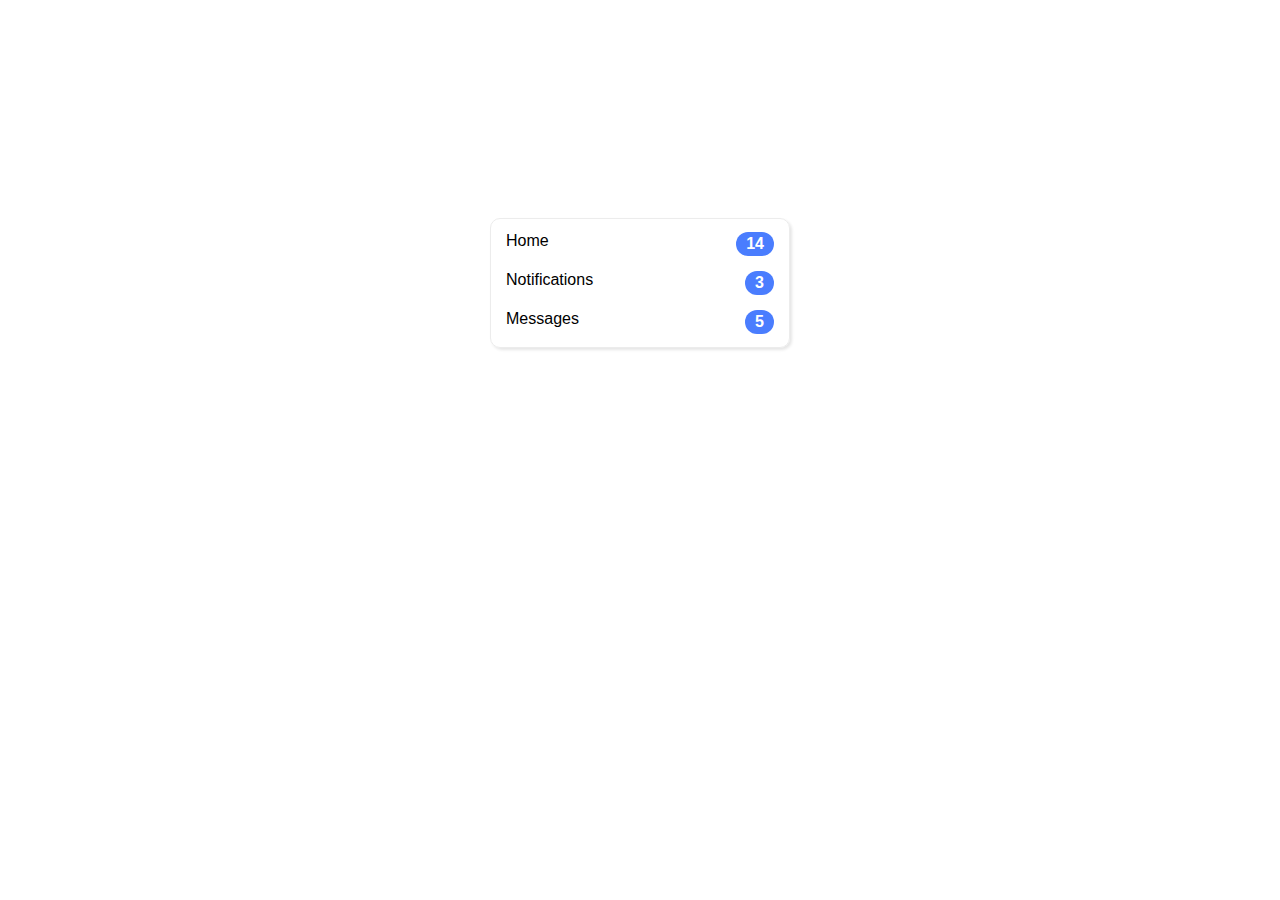
==== challenge.html @ f2a3d749 "initial commit" ====
<!DOCTYPE html>
<html lang="en">
<head>
    <meta charset="UTF-8">
    <meta name="viewport" content="width=device-width, initial-scale=1.0">
    <title>Challenge</title>
    <link rel="stylesheet" href="/css_challenge.css">
</head>
<body>
    <div class="justfor"></div>
    <div class="container">
        <div class="item">
            <p>Home</p>
            <p>14</p>
        </div>
        <div class="item">
            <p>Notifications</p>
            <p>3</p>
        </div>
        <div class="item">
            <p>Messages</p>
            <p>5</p>
        </div>
    </div>
</body>
</html>
---- css_challenge.css ----
body {
    display: grid;
    grid-template-columns: 1fr 300px 1fr ;
    grid-template-rows: 1fr 130px 1fr;
    height: 550px;
}

.container {
    grid-area: 2/2/span 1/span 1;
    border-radius: 10px;
    border: 1px solid rgb(236, 236, 236);
    display: flex;
    flex-direction: column;
    justify-content: center;
    gap: 15px;
    box-shadow: 2px 2px 3px rgba(0, 0, 0, 0.1);
}

.item {
    /* background-color: antiquewhite; */
    padding: 0px 15px;
    display: flex;
    flex-direction: row;
    justify-content: space-between;
}

.item > p:nth-child(2) {
    background-color: rgb(74, 125, 254);
    padding: 3px 10px;
    color: white;
    border-radius: 15px;
    font-weight:600;
}

.justfor {
    /* height: max-content; */
    grid-area: 1/2/2/3;
}

p {
    font-family: Roboto, Arial;
    margin: 0px;
    
}
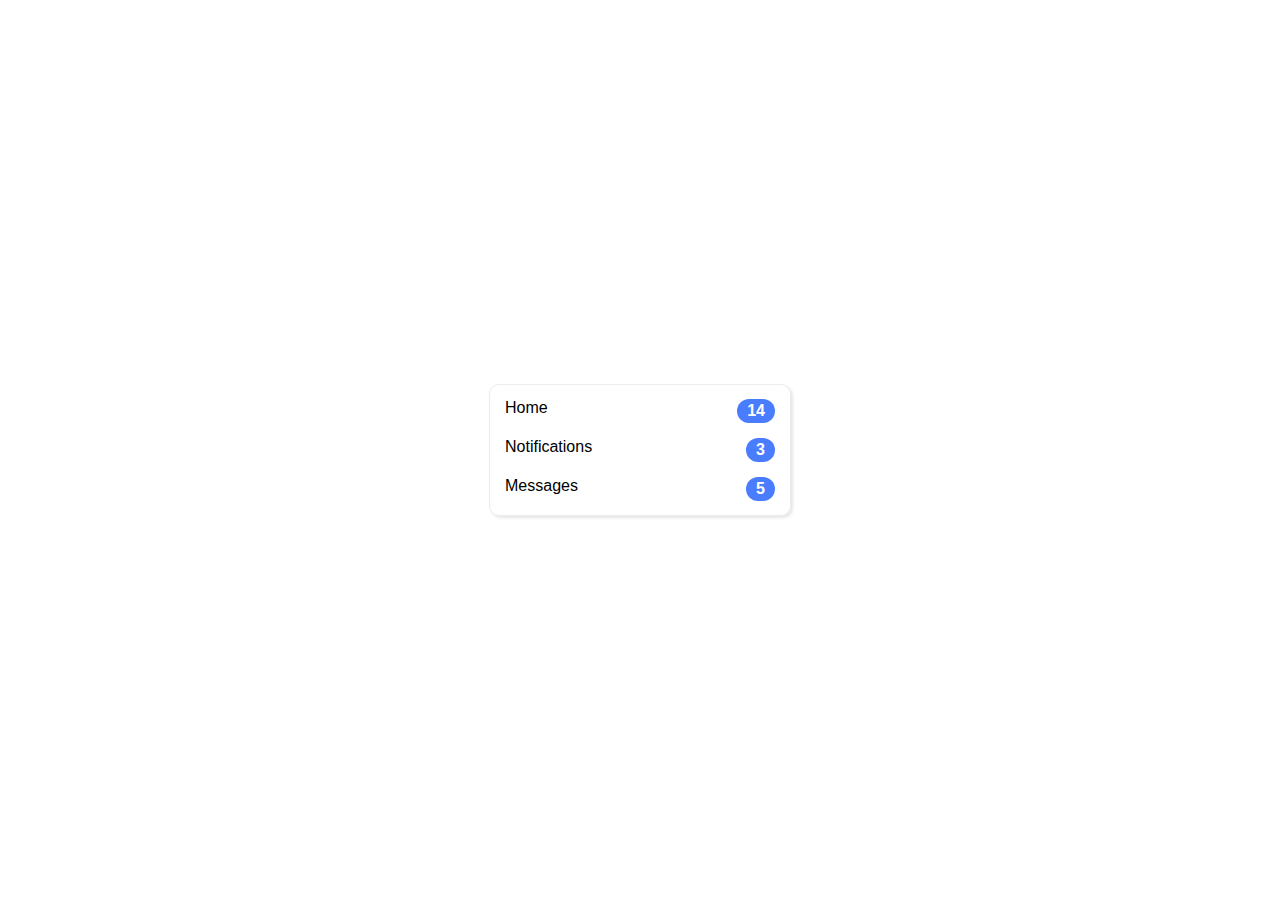
==== commit cb199138: "2nd and final commit" ====
--- a/challenge.html
+++ b/challenge.html
@@ -4,22 +4,21 @@
     <meta charset="UTF-8">
     <meta name="viewport" content="width=device-width, initial-scale=1.0">
     <title>Challenge</title>
-    <link rel="stylesheet" href="/css_challenge.css">
+    <link rel="stylesheet" href="/css_challenge.css" />
 </head>
 <body>
-    <div class="justfor"></div>
     <div class="container">
         <div class="item">
             <p>Home</p>
-            <p>14</p>
+            <p class="number">14</p>
         </div>
         <div class="item">
             <p>Notifications</p>
-            <p>3</p>
+            <p class="number">3</p>
         </div>
         <div class="item">
             <p>Messages</p>
-            <p>5</p>
+            <p class="number">5</p>
         </div>
     </div>
 </body>
--- a/css_challenge.css
+++ b/css_challenge.css
@@ -1,12 +1,18 @@
 body {
-    display: grid;
-    grid-template-columns: 1fr 300px 1fr ;
-    grid-template-rows: 1fr 130px 1fr;
-    height: 550px;
+    /*removing the default margin and padding of body*/
+    margin: 0;
+    padding: 0;
+    /* -- */
+    display: flex;
+    justify-content: center;
+    align-items: center;
+    height: 100vh;
+    
 }
 
 .container {
-    grid-area: 2/2/span 1/span 1;
+    height: 130px;
+    width: 300px;
     border-radius: 10px;
     border: 1px solid rgb(236, 236, 236);
     display: flex;
@@ -24,7 +30,7 @@
     justify-content: space-between;
 }
 
-.item > p:nth-child(2) {
+.number {
     background-color: rgb(74, 125, 254);
     padding: 3px 10px;
     color: white;
@@ -32,13 +38,7 @@
     font-weight:600;
 }
 
-.justfor {
-    /* height: max-content; */
-    grid-area: 1/2/2/3;
-}
-
 p {
     font-family: Roboto, Arial;
     margin: 0px;
-    
 }